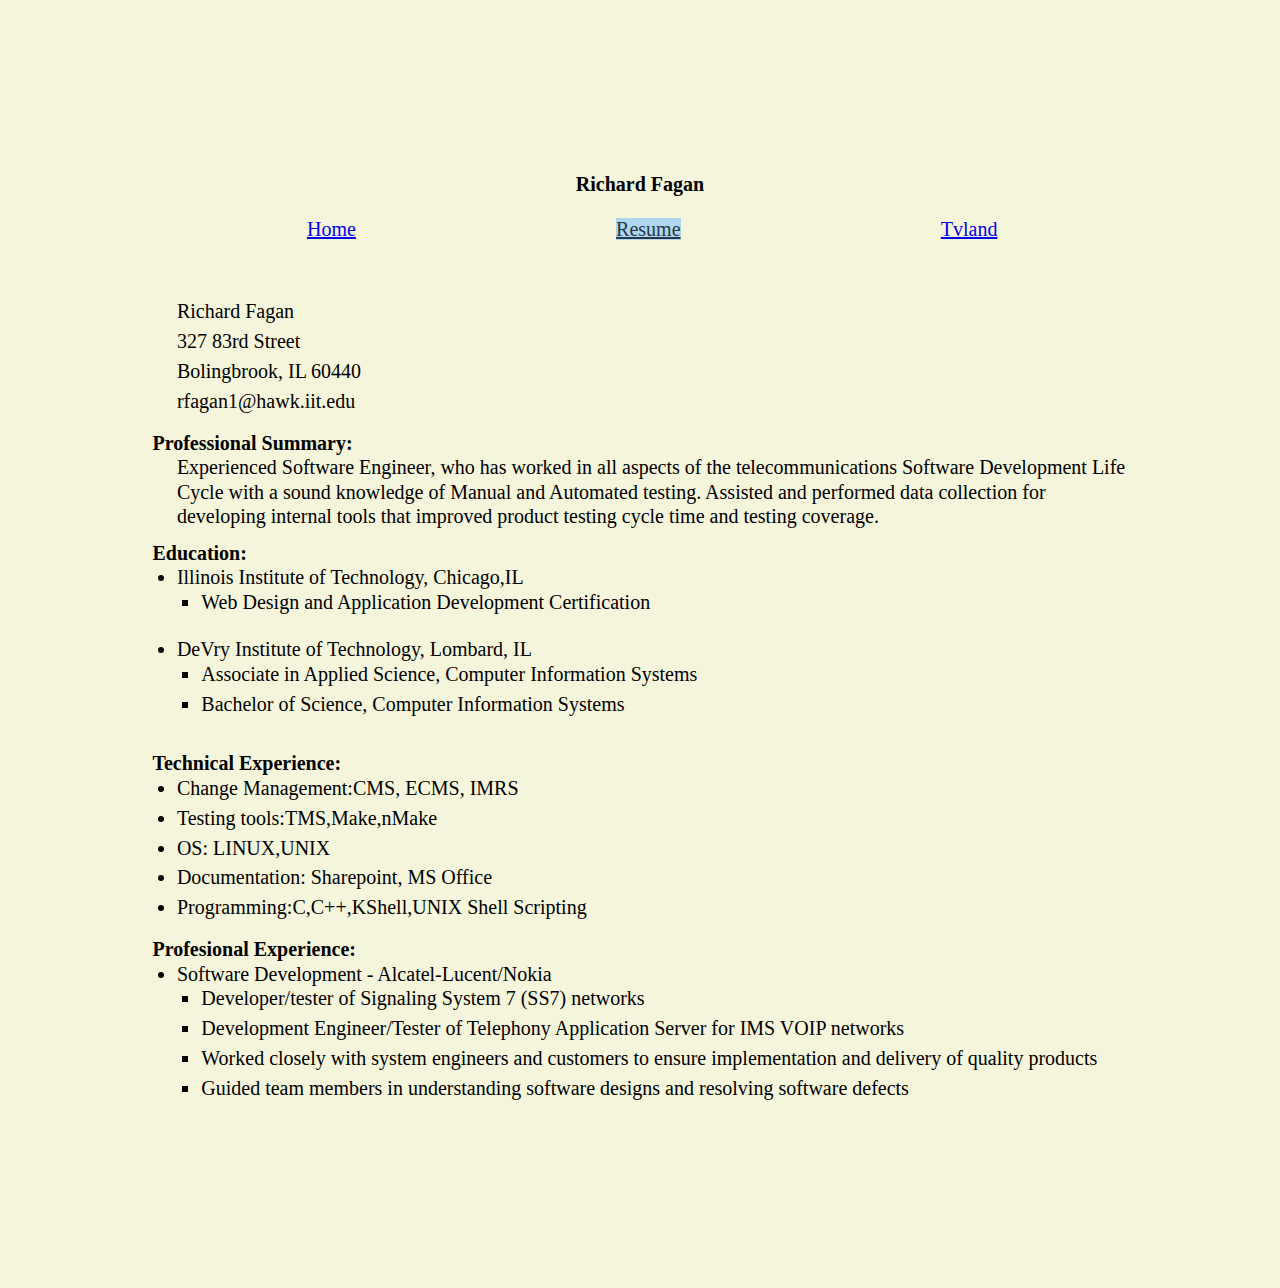
==== resume/index.html @ 385297a1 "New repo for project 3" ====
<!DOCTYPE html>
<html lang="en" id="my-resume">
<head>
  <title>Resume of Richard Fagan</title>
  <meta charset="utf-8" />
  <meta name="viewport" content="width=device-width,initial-scale=1.0,shrink-to-fit=no" />
  <link rel="stylesheet" href="../assets/screen.css" />
</head>
<body>
  <header>
    <h1 id="name">Richard Fagan</h1>
    <nav id="navigation">
      <ul class="navi">
        <li id="navi-home"><a href="../">Home</a></li>
        <li id="navi-resume"><a href="">Resume</a></li>
        <li id="navi-tvland"><a href="../tvland/">Tvland</a></li>
      </ul>
    </nav>
  </header>
  <header>
    <!--General Info-->
    <address id="my-address">
      <ul>
        <li>Richard Fagan</li>
        <li>327 83rd Street</li>
        <li>Bolingbrook, IL 60440</li>
        <li>rfagan1@hawk.iit.edu</li>
      </ul>
    </address>
  </header>
  <main id="resume">
    <section id="professional-summary">
      <h2>Professional Summary:</h2>
      <p>
      Experienced Software Engineer, who has worked in all aspects of
      the telecommunications Software Development Life Cycle with a
      sound knowledge of Manual and Automated testing.
      Assisted and performed data collection for developing internal tools
      that improved product testing cycle time and testing coverage.
      </p>
    </section>
    <section id="education">
      <h2>Education:</h2>
      <ul>
        <li>Illinois Institute of Technology, Chicago,IL
          <ol>
            <li>Web Design and Application Development Certification</li>
          </ol>
        </li>
        <li>DeVry Institute of Technology, Lombard, IL
          <ol>
            <li>Associate in Applied Science, Computer Information Systems</li>
            <li>Bachelor of Science, Computer Information Systems</li>
          </ol>
        </li>
      </ul>
    </section>
    <section id="technical-experience">
      <h2>Technical Experience:</h2>
      <ul>
        <li>Change Management:CMS, ECMS, IMRS</li>
        <li>Testing tools:TMS,Make,nMake</li>
        <li>OS: LINUX,UNIX</li>
        <li>Documentation: Sharepoint, MS Office</li>
        <li>Programming:C,C++,KShell,UNIX Shell Scripting</li>
      </ul>
    </section>
    <section id="professional-experience">
      <h2>Profesional Experience:</h2>
      <ul>
        <li>Software Development - Alcatel-Lucent/Nokia
          <ol>
            <li>Developer/tester of Signaling System 7 (SS7) networks</li>
            <li>Development Engineer/Tester of Telephony Application Server for IMS VOIP networks</li>
            <li>Worked closely with system engineers and customers to ensure implementation and delivery of quality products</li>
            <li>Guided team members in understanding software designs and resolving software defects</li>
          </ol>
        </li>
      </ul>
    </section>
  </main>
</body>
</html>
---- assets/screen.css ----
/*http://meyerweb.com/eric/tools/css/reset
 v2.0| 20110126
 License: none (public domain)
*/
/* stylelint-disable */
a,abbr,acronym,address,applet,article,aside,audio,b,big,blockquote,body,canvas,caption,center,cite,code,dd,del,details,dfn,div,dl,dt,em,embed,fieldset,figcaption,figure,footer,form,h1,h2,h3,h4,h5,h6,header,hgroup,html,i,iframe,img,ins,kbd,label,legend,li,mark,menu,nav,object,ol,output,p,pre,q,ruby,s,samp,section,small,span,strike,strong,sub,summary,sup,table,tbody,td,tfoot,th,thead,time,tr,tt,u,ul,var,video{margin:0;padding:0;border:0;font:inherit;vertical-align:baseline}article,aside,details,figcaption,figure,footer,header,hgroup,main,menu,nav,section{display:block}html{line-height:1}body{line-height:inherit}ol,ul{list-style: none}blockquote,q{quotes: none}blockquote:after,blockquote:before,q:after,q:before{content: '';content: none}table{border-collapse:collapse;border-spacing: 0}

/* style-lint enable */
/*
 em - relative to the font-size of the element
 1 px = 1/96th of 1in
 1 em = 18px
 1 lead = 22px
 padding: top, right, bottom, left
*/
/* Begin site styles below */
html {
  font-size:1.125em; /* 18px / 16px = 1.125em */
  line-height: 1.222em; /* 22px / 18px = 1.222 em */
  padding:1.222em 1em; /* 1.222em top & bottom, 1em right & left */
  font-family: Merriweather, "Times New Roman", serif;
}

body {
  background-color: #f5f5dc; /* beige */
}

h1,h2,h3,h4,h5,h6 {
  font-weight: bolder;
}

h3 {
  font-size:1.125em;/* 18px / 16px = 1.125em */
  line-height: 1.222em;/* 22px / 18px = 1.222 em */
  padding: 0.6111em; /* (1/2 lead) 11 px / 18px = 0.6111em*/
}

p {
  padding: 0 0 0.6111em 1.222em; /* bottom, left padding*/
}

ol {
  padding: 0 0 0.6111em 1.222em; /* bottom, left padding*/
  list-style-type: square;
}

ul {
  padding: 0 0 0.6111em 1.222em; /* bottom, left padding */
  list-style-type: disc;
}

li {
  padding-bottom: 0.2727em; /* 5 px / 22px = 0.2727em */
}

#my-address,
#tvpics,
#gen-info, h1 {
  padding-top: 2em; /* 2 * 18px = 36px = 2em */
}

#my-address ul li {
  list-style-type: none;
}
#name {
  font-weight: bolder;
  text-align: center;
  padding-bottom: 1em;
  padding-top: 1em;
}

ul.compare li b {
  font-weight: bolder;
}
/* Responsive images styles */
img {
  display:block;
  max-width: 100%;
}

figcaption {
  font-weight: bolder;
  font-size: 0.75em;
  margin-bottom: 0.75em;
  text-align: center;
}

/* Module/Modular section (class or descedent selectors; repeating specific styles) */
#home #navi-home a,
#my-resume #navi-resume a,
#my-tvland #navi-tvland a {
  background: #AED6F1; /*lightblue*/
  color: #273746; /* grey*/
}

ul.navi {
  list-style-type: none;
  display: flex;
  flex-direction: row;
  justify-content: space-around;
}
/* State (repeat the structure above; media queries, JavaScript-dependent styles) */

@media screen and (min-width: 430px) {
  #tvpics {
    margin: 0 25% 0 25%; /* center image horizontally */
  }
}

@media screen and (min-width: 780px) {
  html {
    font-size: 20px;
    padding: 10%;
  }

  body {
    margin:auto;
    padding: 1.222em;
  }

}
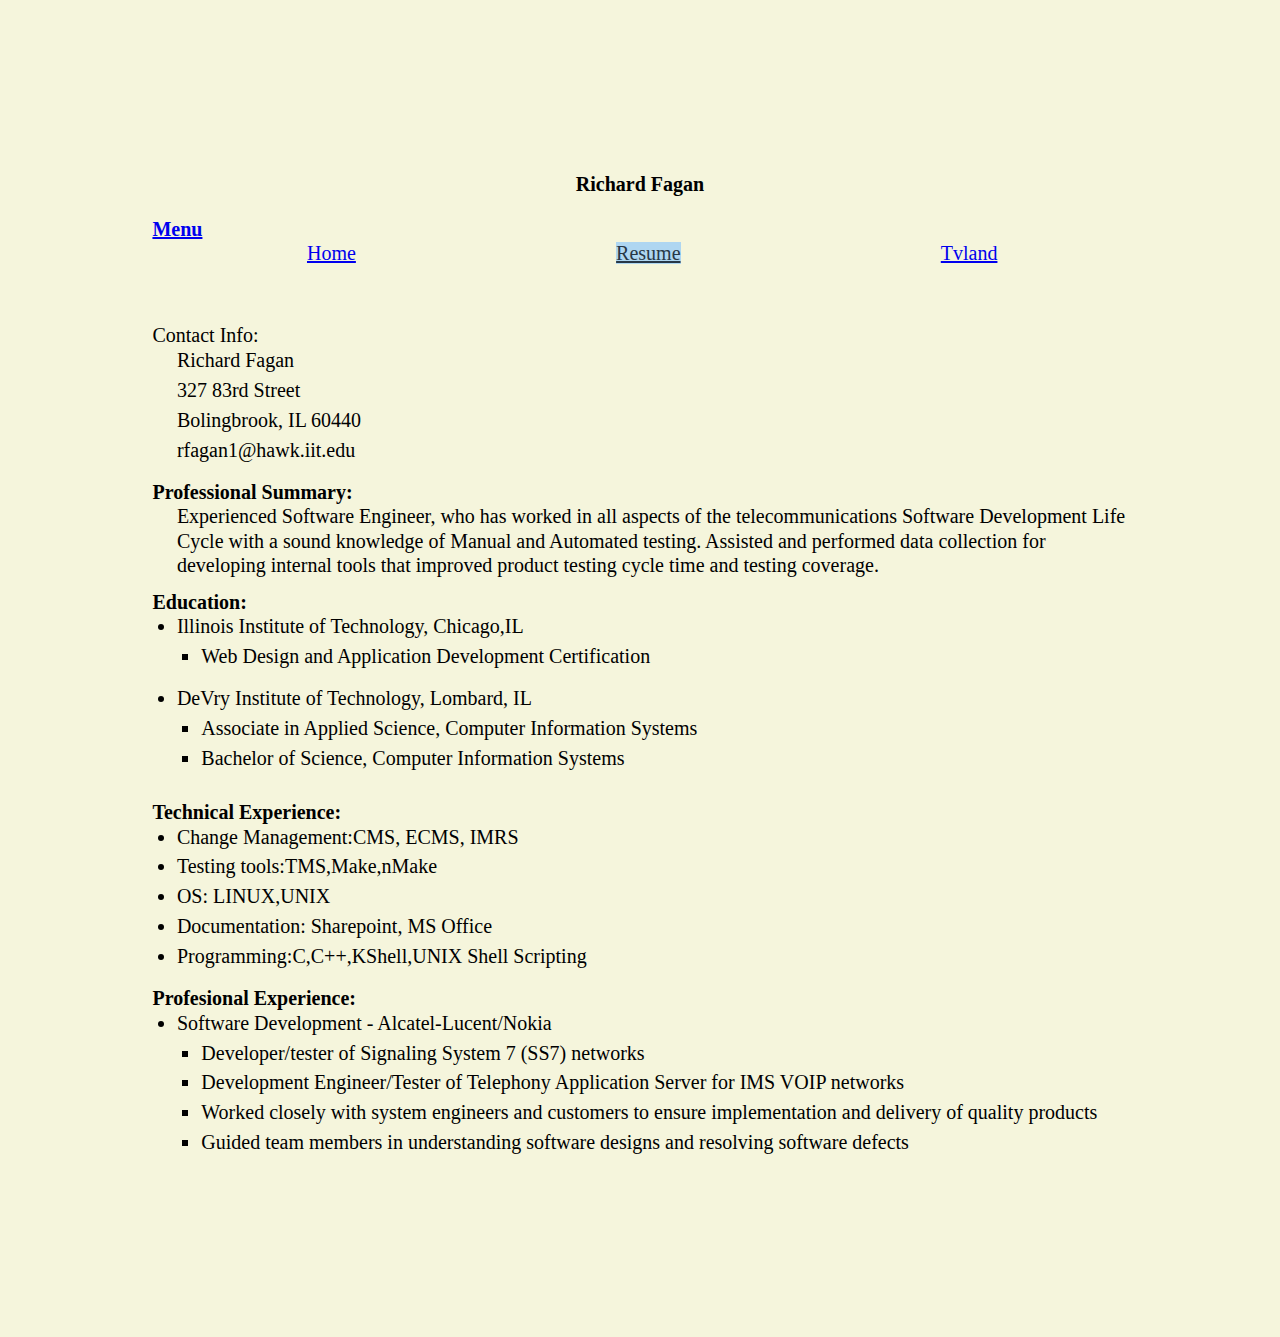
==== commit c0de1dea: "Update skeletals" ====
--- a/resume/index.html
+++ b/resume/index.html
@@ -1,5 +1,5 @@
 <!DOCTYPE html>
-<html lang="en" id="my-resume">
+<html lang="en" id="my-resume" class="nojs">
 <head>
   <title>Resume of Richard Fagan</title>
   <meta charset="utf-8" />
@@ -19,7 +19,7 @@
   </header>
   <header>
     <!--General Info-->
-    <address id="my-address">
+    <address id="my-address"><b>Contact Info:</b>
       <ul>
         <li>Richard Fagan</li>
         <li>327 83rd Street</li>
@@ -32,27 +32,25 @@
     <section id="professional-summary">
       <h2>Professional Summary:</h2>
       <p>
-      Experienced Software Engineer, who has worked in all aspects of
-      the telecommunications Software Development Life Cycle with a
-      sound knowledge of Manual and Automated testing.
-      Assisted and performed data collection for developing internal tools
-      that improved product testing cycle time and testing coverage.
+        Experienced Software Engineer, who has worked in all aspects of
+        the telecommunications Software Development Life Cycle with a
+        sound knowledge of Manual and Automated testing.
+        Assisted and performed data collection for developing internal
+        tools that improved product testing cycle time and testing coverage.
       </p>
     </section>
     <section id="education">
       <h2>Education:</h2>
       <ul>
-        <li>Illinois Institute of Technology, Chicago,IL
+        <li>Illinois Institute of Technology, Chicago,IL</li>
           <ol>
             <li>Web Design and Application Development Certification</li>
           </ol>
-        </li>
-        <li>DeVry Institute of Technology, Lombard, IL
+        <li>DeVry Institute of Technology, Lombard, IL</li>
           <ol>
             <li>Associate in Applied Science, Computer Information Systems</li>
             <li>Bachelor of Science, Computer Information Systems</li>
           </ol>
-        </li>
       </ul>
     </section>
     <section id="technical-experience">
@@ -68,16 +66,16 @@
     <section id="professional-experience">
       <h2>Profesional Experience:</h2>
       <ul>
-        <li>Software Development - Alcatel-Lucent/Nokia
-          <ol>
-            <li>Developer/tester of Signaling System 7 (SS7) networks</li>
-            <li>Development Engineer/Tester of Telephony Application Server for IMS VOIP networks</li>
-            <li>Worked closely with system engineers and customers to ensure implementation and delivery of quality products</li>
-            <li>Guided team members in understanding software designs and resolving software defects</li>
-          </ol>
-        </li>
+        <li>Software Development - Alcatel-Lucent/Nokia</li>
+        <ol>
+          <li>Developer/tester of Signaling System 7 (SS7) networks</li>
+          <li>Development Engineer/Tester of Telephony Application Server for IMS VOIP networks</li>
+          <li>Worked closely with system engineers and customers to ensure implementation and delivery of quality products</li>
+          <li>Guided team members in understanding software designs and resolving software defects</li>
+        </ol>
       </ul>
     </section>
   </main>
+  <script src="../site.js"></script>
 </body>
 </html>
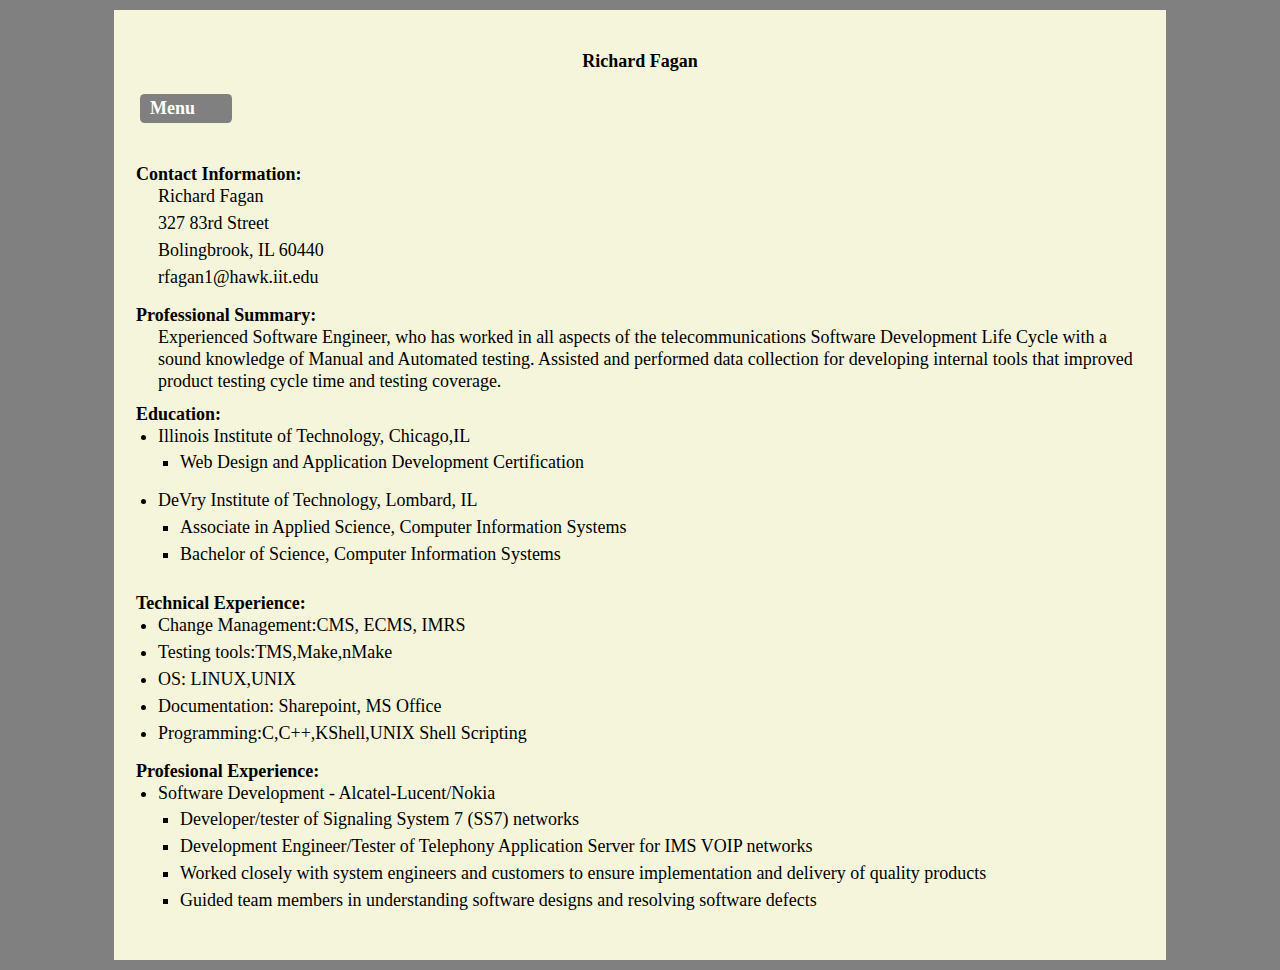
==== commit 5dd1de71: "Add media queries" ====
--- a/resume/index.html
+++ b/resume/index.html
@@ -19,7 +19,7 @@
   </header>
   <header>
     <!--General Info-->
-    <address id="my-address"><b>Contact Info:</b>
+    <address id="my-address"><b>Contact Information:</b>
       <ul>
         <li>Richard Fagan</li>
         <li>327 83rd Street</li>
--- a/assets/screen.css
+++ b/assets/screen.css
@@ -1,121 +1,242 @@
-/*http://meyerweb.com/eric/tools/css/reset
- v2.0| 20110126
- License: none (public domain)
-*/
-/* stylelint-disable */
-a,abbr,acronym,address,applet,article,aside,audio,b,big,blockquote,body,canvas,caption,center,cite,code,dd,del,details,dfn,div,dl,dt,em,embed,fieldset,figcaption,figure,footer,form,h1,h2,h3,h4,h5,h6,header,hgroup,html,i,iframe,img,ins,kbd,label,legend,li,mark,menu,nav,object,ol,output,p,pre,q,ruby,s,samp,section,small,span,strike,strong,sub,summary,sup,table,tbody,td,tfoot,th,thead,time,tr,tt,u,ul,var,video{margin:0;padding:0;border:0;font:inherit;vertical-align:baseline}article,aside,details,figcaption,figure,footer,header,hgroup,main,menu,nav,section{display:block}html{line-height:1}body{line-height:inherit}ol,ul{list-style: none}blockquote,q{quotes: none}blockquote:after,blockquote:before,q:after,q:before{content: '';content: none}table{border-collapse:collapse;border-spacing: 0}
-
-/* style-lint enable */
-/*
- em - relative to the font-size of the element
- 1 px = 1/96th of 1in
- 1 em = 18px
- 1 lead = 22px
- padding: top, right, bottom, left
-*/
-/* Begin site styles below */
-html {
-  font-size:1.125em; /* 18px / 16px = 1.125em */
-  line-height: 1.222em; /* 22px / 18px = 1.222 em */
-  padding:1.222em 1em; /* 1.222em top & bottom, 1em right & left */
-  font-family: Merriweather, "Times New Roman", serif;
-}
-
-body {
-  background-color: #f5f5dc; /* beige */
-}
-
-h1,h2,h3,h4,h5,h6 {
-  font-weight: bolder;
-}
-
-h3 {
-  font-size:1.125em;/* 18px / 16px = 1.125em */
-  line-height: 1.222em;/* 22px / 18px = 1.222 em */
-  padding: 0.6111em; /* (1/2 lead) 11 px / 18px = 0.6111em*/
-}
-
-p {
-  padding: 0 0 0.6111em 1.222em; /* bottom, left padding*/
-}
-
-ol {
-  padding: 0 0 0.6111em 1.222em; /* bottom, left padding*/
-  list-style-type: square;
-}
-
-ul {
-  padding: 0 0 0.6111em 1.222em; /* bottom, left padding */
-  list-style-type: disc;
-}
-
-li {
-  padding-bottom: 0.2727em; /* 5 px / 22px = 0.2727em */
-}
-
-#my-address,
-#tvpics,
-#gen-info, h1 {
-  padding-top: 2em; /* 2 * 18px = 36px = 2em */
-}
-
-#my-address ul li {
-  list-style-type: none;
-}
-#name {
-  font-weight: bolder;
-  text-align: center;
-  padding-bottom: 1em;
-  padding-top: 1em;
-}
-
-ul.compare li b {
-  font-weight: bolder;
-}
-/* Responsive images styles */
-img {
-  display:block;
-  max-width: 100%;
-}
-
-figcaption {
-  font-weight: bolder;
-  font-size: 0.75em;
-  margin-bottom: 0.75em;
-  text-align: center;
-}
-
-/* Module/Modular section (class or descedent selectors; repeating specific styles) */
-#home #navi-home a,
-#my-resume #navi-resume a,
-#my-tvland #navi-tvland a {
-  background: #AED6F1; /*lightblue*/
-  color: #273746; /* grey*/
-}
-
-ul.navi {
-  list-style-type: none;
-  display: flex;
-  flex-direction: row;
-  justify-content: space-around;
-}
-/* State (repeat the structure above; media queries, JavaScript-dependent styles) */
-
-@media screen and (min-width: 430px) {
-  #tvpics {
-    margin: 0 25% 0 25%; /* center image horizontally */
-  }
-}
-
-@media screen and (min-width: 780px) {
-  html {
-    font-size: 20px;
-    padding: 10%;
-  }
-
-  body {
-    margin:auto;
-    padding: 1.222em;
-  }
-
-}
+/*http://meyerweb.com/eric/tools/css/reset
+ v2.0| 20110126
+ License: none (public domain)
+*/
+/* stylelint-disable */
+a,abbr,acronym,address,applet,article,aside,audio,b,big,blockquote,body,canvas,caption,center,cite,code,dd,del,details,dfn,div,dl,dt,em,embed,fieldset,figcaption,figure,footer,form,h1,h2,h3,h4,h5,h6,header,hgroup,html,i,iframe,img,ins,kbd,label,legend,li,mark,menu,nav,object,ol,output,p,pre,q,ruby,s,samp,section,small,span,strike,strong,sub,summary,sup,table,tbody,td,tfoot,th,thead,time,tr,tt,u,ul,var,video{margin:0;padding:0;border:0;font:inherit;vertical-align:baseline}article,aside,details,figcaption,figure,footer,header,hgroup,main,menu,nav,section{display:block}html{line-height:1}body{line-height:inherit}ol,ul{list-style: none}blockquote,q{quotes: none}blockquote:after,blockquote:before,q:after,q:before{content: '';content: none}table{border-collapse:collapse;border-spacing: 0}
+
+/* style-lint enable */
+
+/* Begin site styles below */
+/*
+ 1em = 18px
+ 1 lead = 22px
+ padding: top, right, bottom,left
+*/
+
+html {
+  font-size: 1.125em; /* 18px / 16px = 1.125em */
+  line-height: 1.222em; /* 22px / 18px = 1.222... */
+  padding: 1.222em 1em;
+
+  /*background-color: #fefefe;*/
+  font-family:Merriweather,"Times New Roman",cursive, serif;
+}
+
+body {
+/*  background-color:#f5f5dc;*/
+  background-color: #f5f5dc; /* beige */
+
+}
+
+h1,h2,h3,h4,h5,h6{
+  font-weight: bolder;
+}
+
+h3 {
+  font-size: 1.125em; /* 27 / 18 = 1.5 */
+  line-height: 1.222em; /* 33 / 27 = 1.222... */
+  /* padding-bottom: 0.4074074074em; *//* 11 / 27 = 0.4074074074 */
+  padding-bottom: 0.05em; /* 11 / 27 = 0.4074074074 */
+}
+
+p {
+  padding: 0 0 0.6111em 1.222em;
+}
+
+ol {
+  padding: 0 0 0.6111em 1.222em;
+  list-style-type: square;
+}
+
+/* SNIP A */
+ul {
+  padding: 0 0 0.6111em 1.222em;
+  list-style-type: disc;
+}
+li {
+  padding-bottom: 0.2727em;
+}
+
+#my-address b {
+  font-weight: bolder;
+}
+
+#my-address ul li {
+  list-style-type: none;
+}
+
+#my-address,
+#gen-Info, h1 {
+  padding-top: 2em;
+}
+
+#name {
+  font-weight: bolder;
+  text-align: center;
+  padding-bottom: 1em;
+  padding-top:1em;
+}
+ul.compare li b {
+  font-weight: bolder;
+}
+/* Responsive image styles */
+
+figcaption {
+ font-weight: bolder;
+ font-size: 0.75em;
+ padding-top: 1em;
+ padding-bottom: 1em;
+ text-align: center;
+}
+
+/* Module/Modular Section (class or descedent selectors; repeating specific styles) */
+ul.navi li{
+  list-style-type: none;
+}
+.navi a,
+#navigation h2 a {
+  background: grey;
+  border-radius:0.25em; /* 6px;*/
+  color: white;
+  display: inline-block;
+  width:4em;
+  line-height: 0.5;
+  margin: 0.222em;
+  padding: 0.555em;
+  text-decoration: none;
+}
+.navi a:hover,
+a#menu-button:focus {
+  background: red;
+}
+
+/*SNIP A */
+
+/* Snip1 */
+.treky {
+ display:none;
+}
+/* State Styles */
+.js .gallery {
+  color: green;
+  button {
+    background-color: blue;
+    padding-top:30px;
+  }
+}
+
+.js .navi {
+  display: none;
+}
+.js .navi.visible {
+  display: block;
+}
+
+.js .treky {
+ display:block;
+}
+img {
+  display: block;
+  max-width: 100%;
+}
+
+.gallery {
+  background: #222;
+  overflow: auto;
+  padding: 0.05em;
+  list-style-type: none;
+}
+.gallery li {
+  border: 0.05em solid #777;
+  box-sizing: border-box;
+  padding: 0.05em;
+}
+/* State (repeat the structure above; media queries, JavaScript-dependent styles) */
+@media screen and (min-width: 600px) {
+  .gallery {
+    display: flex;
+    flex-flow: row wrap-reverse;
+  }
+
+  figcaption {
+    clear: both;
+  }
+
+  .gallery li {
+    flex: 1 0 auto; /* allow to grow and shrink based on width */
+    float: left;
+    width: 50%;
+  }
+
+
+@media screen and (min-width: 1720px) {
+  .gallery li {
+    width: 33.3333%;
+  /*  height: 90vh; */
+  }
+  .gallery li.focus {
+    background: yellow;
+    grid-column: 3 / 6;
+    grid-row: 1 / 5;
+  }
+}
+
+@media screen and (min-width: 720px) {
+  .gallery {
+    padding: 0.1em;
+    display: grid;
+    grid-template-columns: repeat(3, 1fr); /* 3 columns, 1 fractional unit*/
+    grid-template-rows: repeat(2, auto); /* 2 rows */
+    grid-column-gap: 0.1em;
+    grid-row-gap: 0.1em;
+  }
+  .gallery img {
+    object-fit: cover;
+    object-position: center center;
+    height: 100%;
+    width: 100%;
+  }
+  .gallery li {
+    padding: 0;
+    width: auto;
+  }
+  .gallery li.focus {
+    background: blue;
+    grid-column: 1 / 3; /* Start at 1, end at 3 */
+    grid-row: 1 / 3;
+  }
+
+
+
+
+
+
+@media screen and (min-width: 1000px) {
+  html {
+    background-color: grey;
+  //  padding:10%;
+  }
+
+  .gallery {
+    display: flex;
+    flex-flow: row wrap-reverse;
+  }
+  .gallery li {
+    flex 1 0 auto;
+    float: left;
+    width: 33%;
+  }
+}
+
+@media screen and (min-width: 1200px) {
+  html {
+    padding: 10px;
+  }
+  body {
+      margin:auto;
+      padding:1.222em;
+      width:80%;
+  }
+
+}
